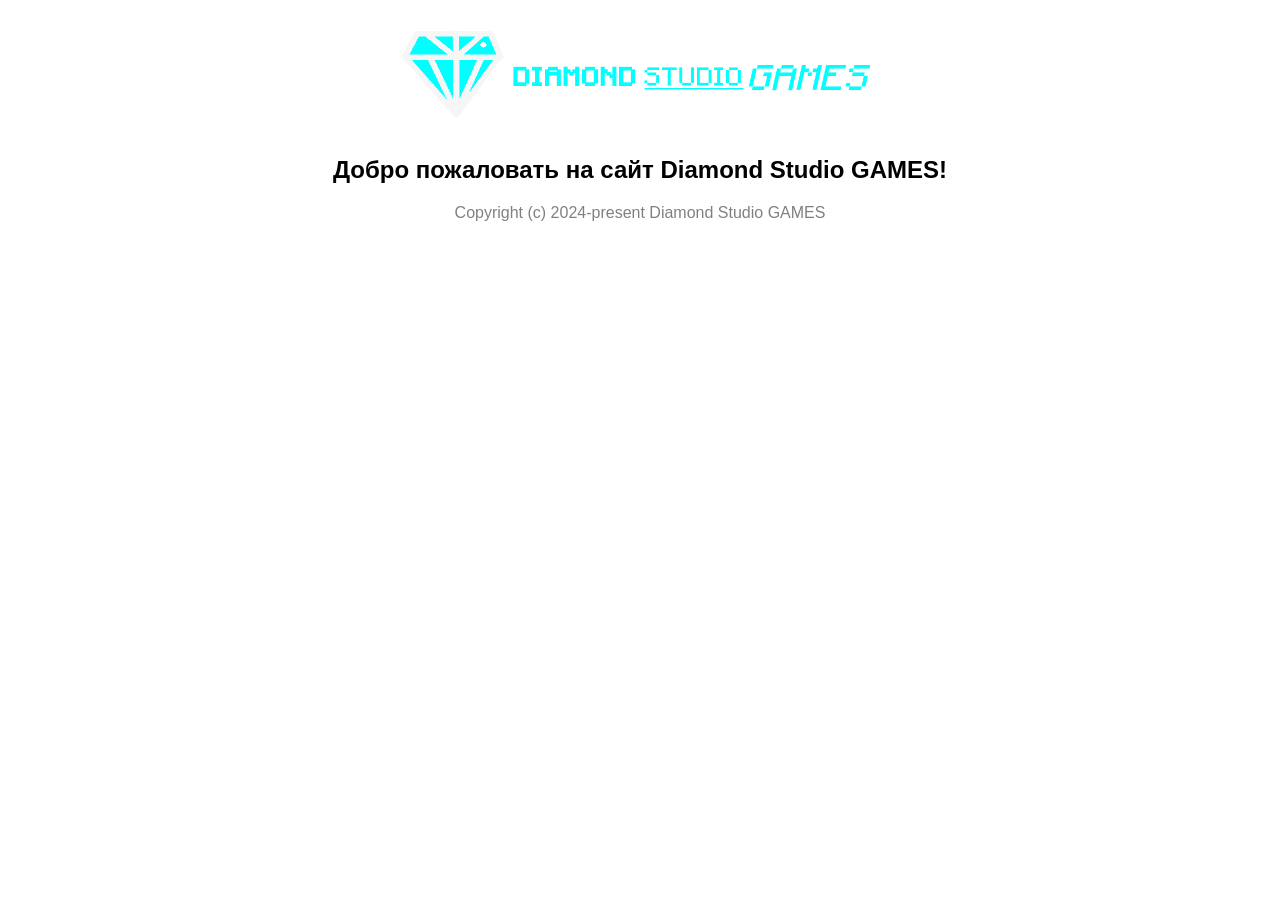
==== index.html @ 61c07551 "Сайт" ====
<!DOCTYPE html>
<html>
    <head>
        <title>Diamond Studio GAMES</title>
        <link rel="icon" href="/images/icon.png">
        <link rel="stylesheet" href="/style.css">
    </head>
    <body>
        <header>
            <img src="images/logo.png" alt="Logo" width="540" height="128" class="logo">
        </header>
        <main>
            <h2>Добро пожаловать на сайт Diamond Studio GAMES!</h2>
        </main>
        <footer>
            <p class="footer">Copyright (c) 2024-present Diamond Studio GAMES</p>
        </footer>
    </body>
</html>
---- style.css ----
h1, h2 {
    font-family: sans-serif;
    text-align: center;
}

p {
    font-family: sans-serif;
}

.footer {
    text-align: center;
    color: gray;
}

.text {
    width: fit-content;
    margin-left: auto;
    margin-right: auto;
}

.logo {
    display: block;
    margin-left: auto;
    margin-right: auto;
}
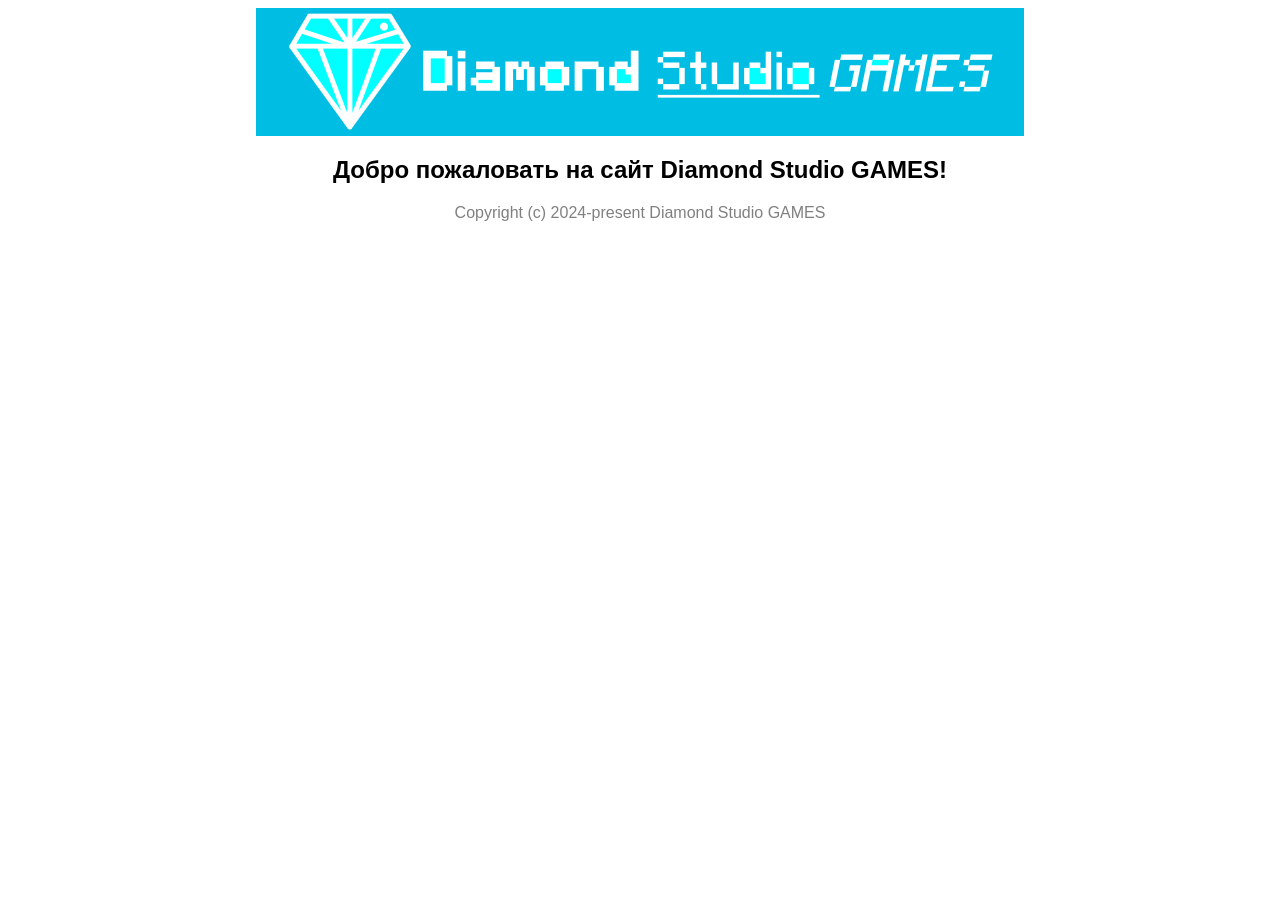
==== commit a3768e40: "Сайт" ====
--- a/index.html
+++ b/index.html
@@ -7,7 +7,7 @@
     </head>
     <body>
         <header>
-            <img src="images/logo.png" alt="Logo" width="540" height="128" class="logo">
+            <img src="images/logo.png" alt="Logo" width="768" height="128" class="logo">
         </header>
         <main>
             <h2>Добро пожаловать на сайт Diamond Studio GAMES!</h2>
